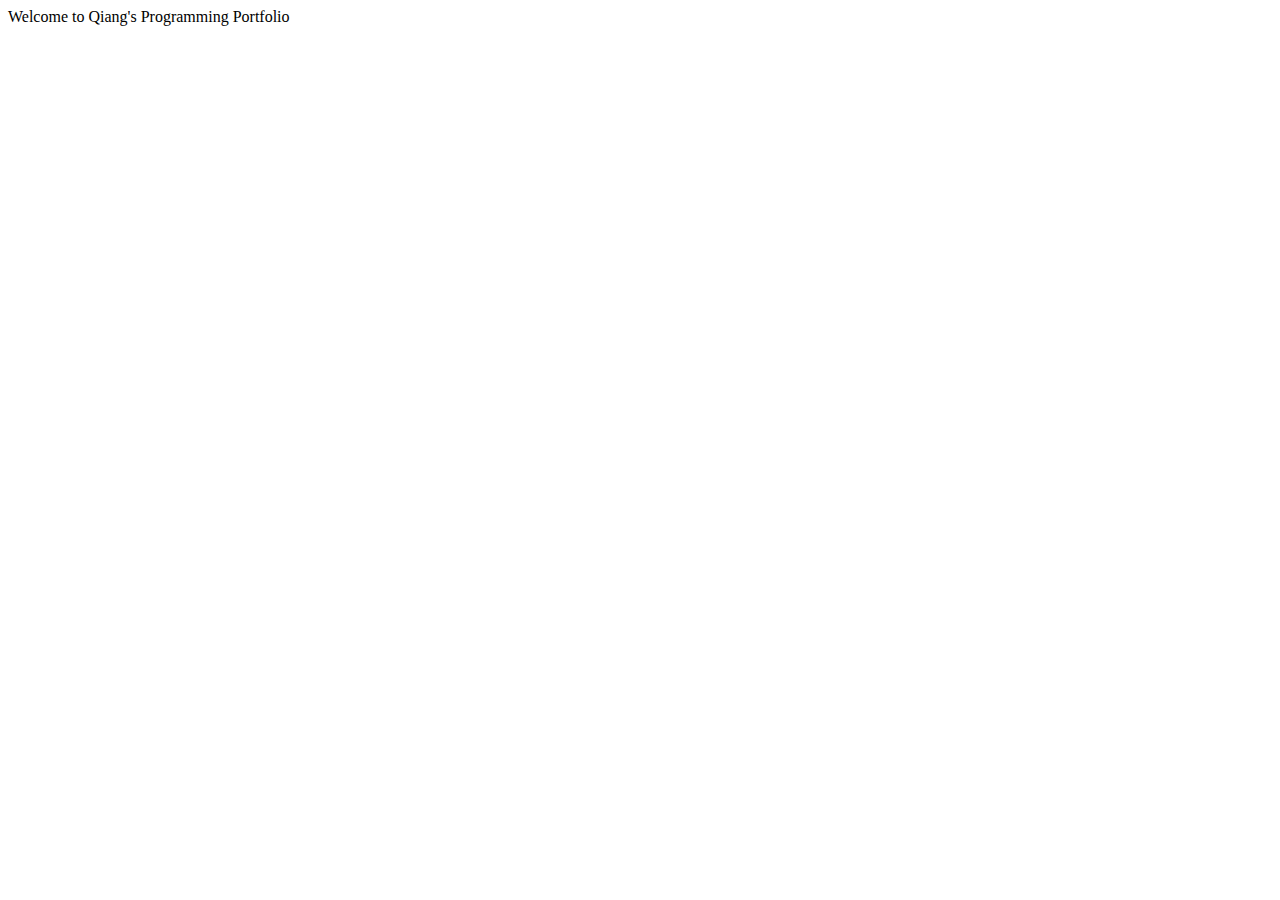
==== index.html @ 99379e1d "Create index.html" ====
<!DOCTYPE html>
<html>
    <head>
        <meta charset="utf-8">
        <title>Qiang's Programming Portfolio</title>
    </head>
    <body>

Welcome to Qiang's Programming Portfolio
    </body>
</html>
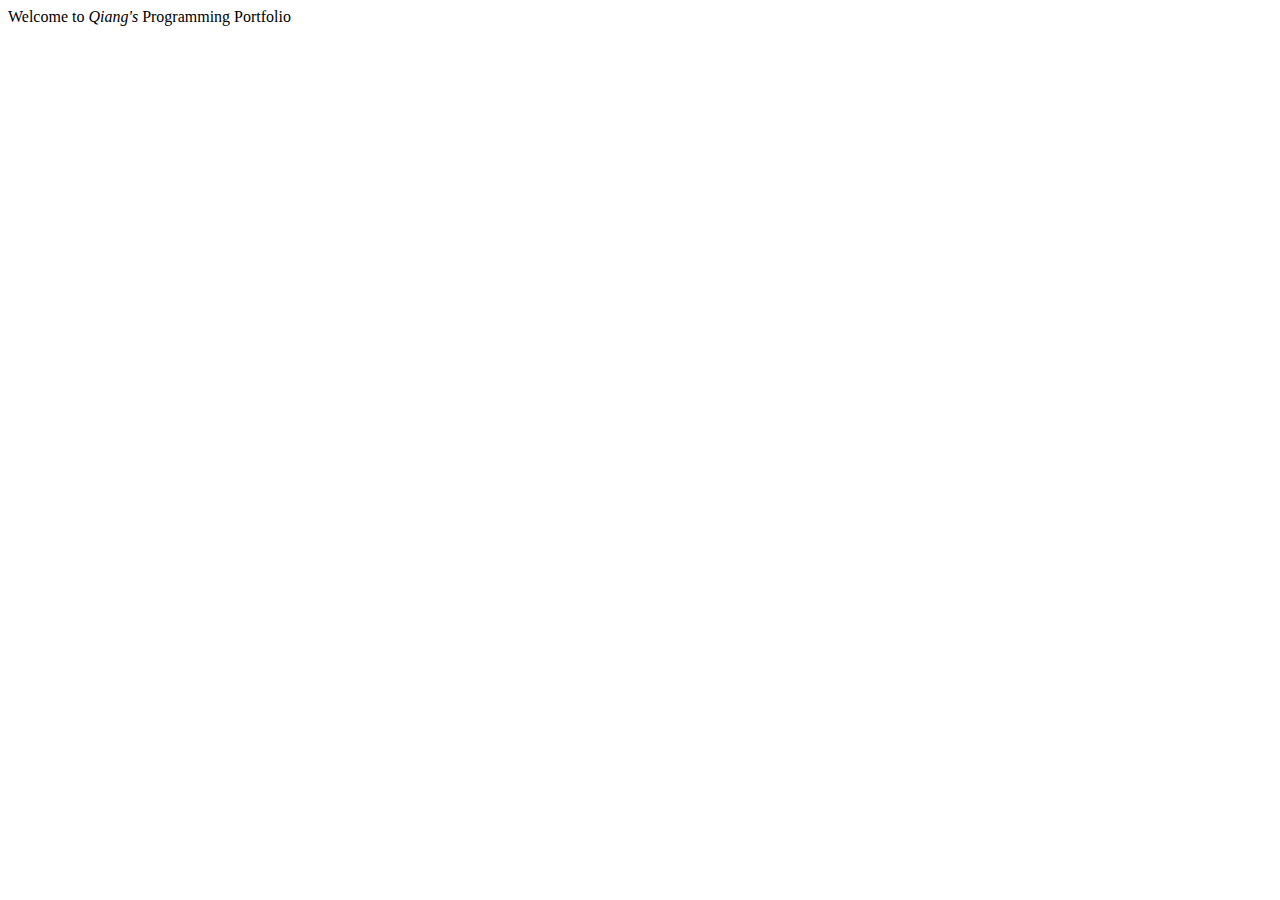
==== commit 38bc78bf: "Update index.html" ====
--- a/index.html
+++ b/index.html
@@ -6,6 +6,6 @@
     </head>
     <body>
 
-Welcome to Qiang's Programming Portfolio
+        Welcome to <em>Qiang's</em> Programming Portfolio
     </body>
 </html>
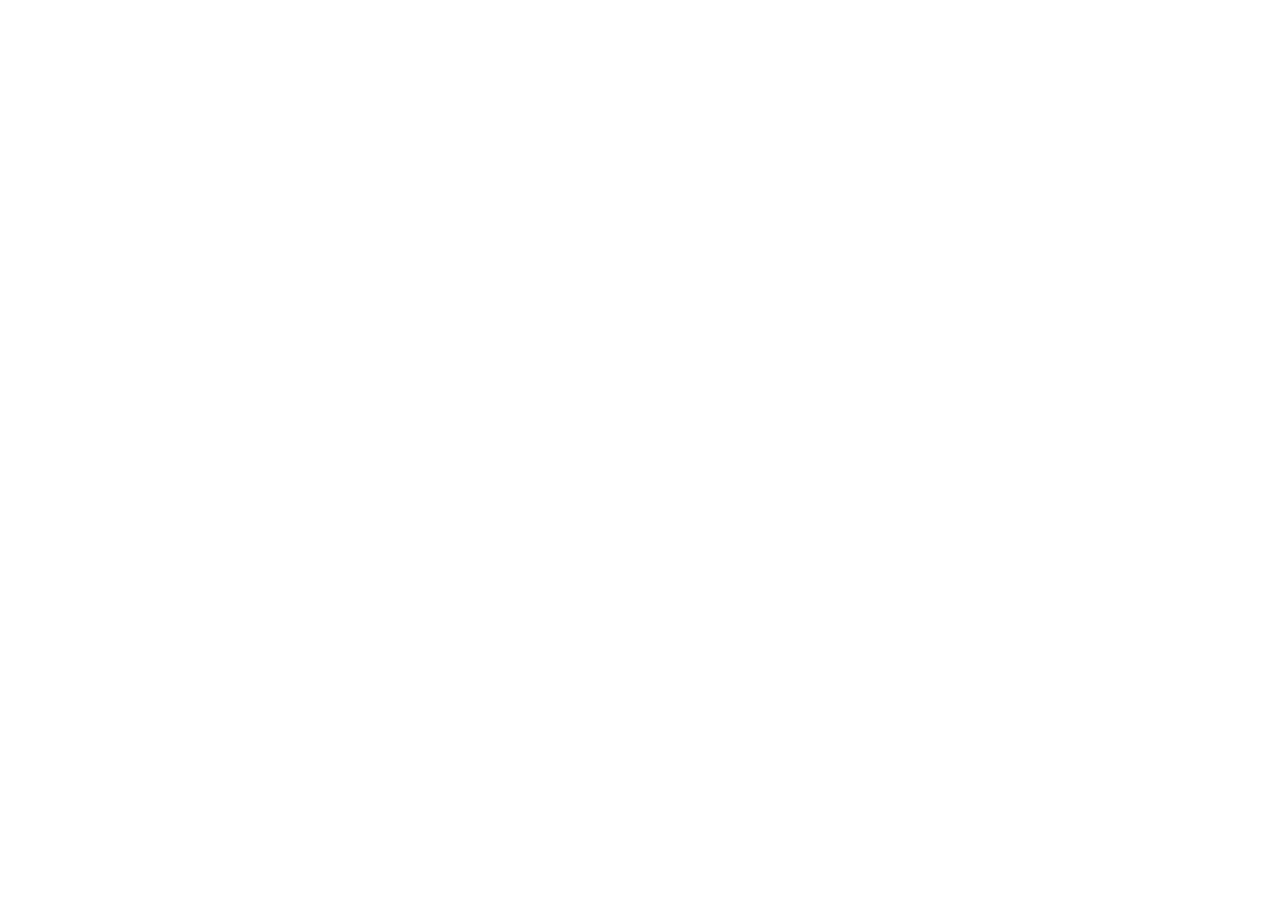
==== commit b6ff5e79: "Update index.html" ====
--- a/index.html
+++ b/index.html
@@ -4,6 +4,7 @@
         <meta charset="utf-8">
         <title>Qiang's Programming Portfolio</title>
     </head>
+    <img src="
     <body>
 
         Welcome to <em>Qiang's</em> Programming Portfolio
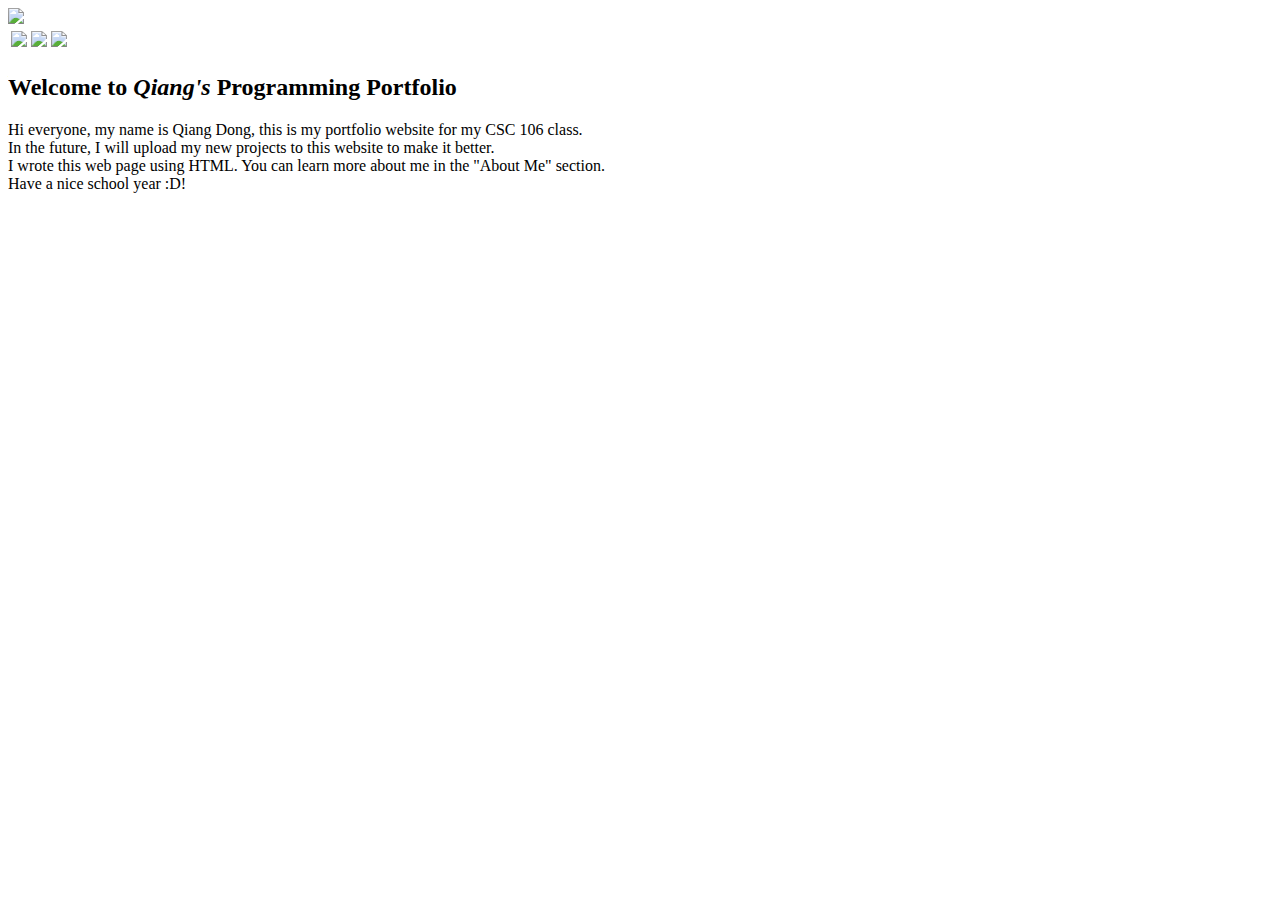
==== commit 96d72578: "Update index.html" ====
--- a/index.html
+++ b/index.html
@@ -4,9 +4,25 @@
         <meta charset="utf-8">
         <title>Qiang's Programming Portfolio</title>
     </head>
-    <img src="
+
     <body>
-
-        Welcome to <em>Qiang's</em> Programming Portfolio
+<img src="csc106_banner.jpg"><br>
+<table>
+	<thead>
+		<tr>
+		<th><a href="index.html"><img src="Home.png"></a></th>
+		<th><a href="Javascripts.html"><img src="Javascripts.png"></a></th>
+		<th><a href="about.html"><img src="aboutMe.png"></a></th>
+		</tr>
+</table>
+        <h2>Welcome to <em>Qiang's</em> Programming Portfolio</h2>
+	<p>
+	Hi everyone, my name is Qiang Dong, this is my portfolio website for my CSC 106 class.<br>
+	In the future, I will upload my new projects to this website to make it better.<br>
+	I wrote this web page using HTML. You can learn more about me in the "About Me" section.<br>
+	Have a nice school year :D!<br>
+	</p>
+	
+	
     </body>
 </html>
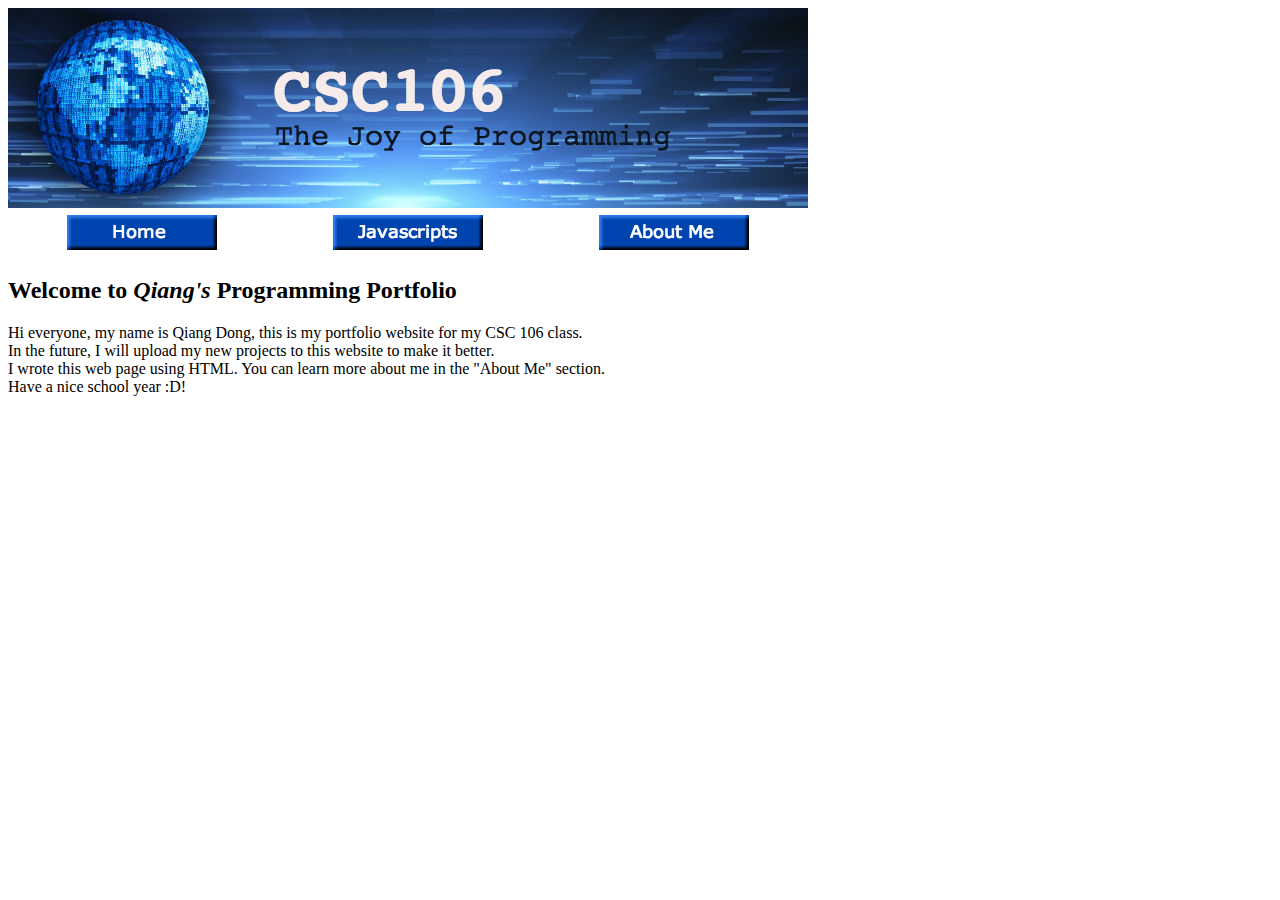
==== commit 81690fe1: "Add files via upload" ====
--- a/index.html
+++ b/index.html
@@ -1,28 +1,28 @@
-<!DOCTYPE html>
-<html>
-    <head>
-        <meta charset="utf-8">
-        <title>Qiang's Programming Portfolio</title>
-    </head>
-
-    <body>
-<img src="csc106_banner.jpg"><br>
-<table>
-	<thead>
-		<tr>
-		<th><a href="index.html"><img src="Home.png"></a></th>
-		<th><a href="Javascripts.html"><img src="Javascripts.png"></a></th>
-		<th><a href="about.html"><img src="aboutMe.png"></a></th>
-		</tr>
-</table>
-        <h2>Welcome to <em>Qiang's</em> Programming Portfolio</h2>
-	<p>
-	Hi everyone, my name is Qiang Dong, this is my portfolio website for my CSC 106 class.<br>
-	In the future, I will upload my new projects to this website to make it better.<br>
-	I wrote this web page using HTML. You can learn more about me in the "About Me" section.<br>
-	Have a nice school year :D!<br>
-	</p>
-	
-	
-    </body>
-</html>
+<!DOCTYPE html>
+<html>
+    <head>
+        <meta charset="utf-8">
+        <title>Qiang's Programming Portfolio</title>
+    </head>
+
+    <body>
+<img src="csc106_banner.jpg"><br>
+<table width="800px">
+	<thead>
+		<tr>
+		<td align="center"><a href="index.html"><img src="Home.png"></a></td>
+		<td align="center"><a href="Javascripts.html"><img src="Javascripts.png"></a></td>
+		<td align="center"><a href="about.html"><img src="aboutMe.png"></a></td>
+		</tr>
+</table>
+        <h2>Welcome to <em>Qiang's</em> Programming Portfolio</h2>
+	<p>
+	Hi everyone, my name is Qiang Dong, this is my portfolio website for my CSC 106 class.<br>
+	In the future, I will upload my new projects to this website to make it better.<br>
+	I wrote this web page using HTML. You can learn more about me in the "About Me" section.<br>
+	Have a nice school year :D!<br>
+	</p>
+	
+	
+    </body>
+</html>
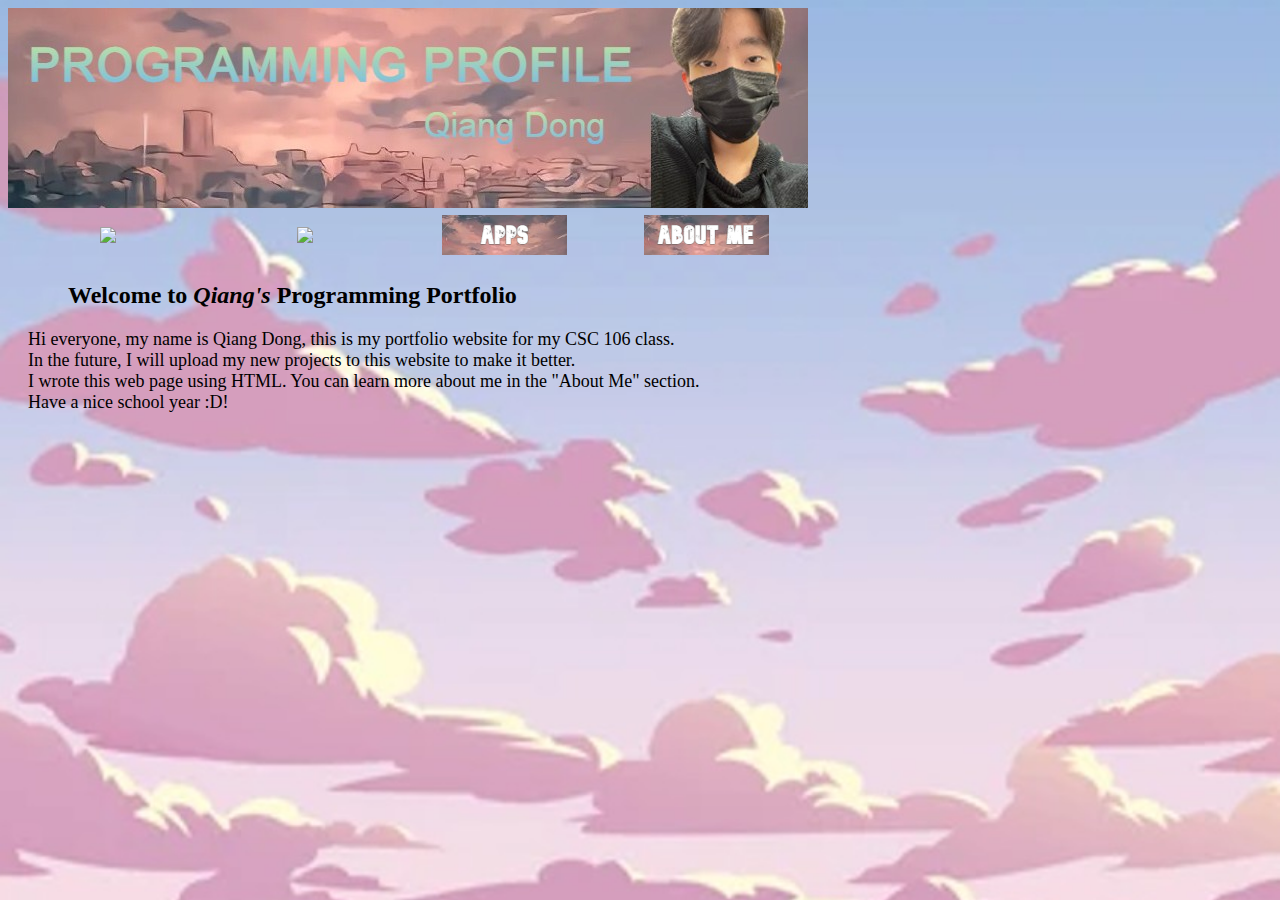
==== commit 5d6ffff1: "Add files via upload" ====
--- a/index.html
+++ b/index.html
@@ -3,24 +3,26 @@
     <head>
         <meta charset="utf-8">
         <title>Qiang's Programming Portfolio</title>
+	  <link rel="stylesheet" href="style.css">
     </head>
 
     <body>
-<img src="csc106_banner.jpg"><br>
+<img src="myBanner.jpg"><br>
 <table width="800px">
 	<thead>
 		<tr>
-		<td align="center"><a href="index.html"><img src="Home.png"></a></td>
-		<td align="center"><a href="Javascripts.html"><img src="Javascripts.png"></a></td>
-		<td align="center"><a href="about.html"><img src="aboutMe.png"></a></td>
+		<td id="nav-td" align="center"><a href="index.html"><img src="Home.jpg"></a></td>
+		<td id="nav-td" align="center"><a href="Javascripts.html"><img src="Javascripts.jpg"></a></td>
+		<td id="nav-td" align="center"><a href="apps.html"><img src="Apps.jpg"></a></td>
+		<td id="nav-td" align="center"><a href="about.html"><img src="about.jpg"></a></td>
 		</tr>
-</table>
+</table id="nav-table">
         <h2>Welcome to <em>Qiang's</em> Programming Portfolio</h2>
 	<p>
-	Hi everyone, my name is Qiang Dong, this is my portfolio website for my CSC 106 class.<br>
+	<font size="4">Hi everyone, my name is Qiang Dong, this is my portfolio website for my CSC 106 class.<br>
 	In the future, I will upload my new projects to this website to make it better.<br>
 	I wrote this web page using HTML. You can learn more about me in the "About Me" section.<br>
-	Have a nice school year :D!<br>
+	Have a nice school year :D!</font><br>
 	</p>
 	
 	
--- a/style.css
+++ b/style.css
@@ -0,0 +1,18 @@
+body {
+background-image: url("myBackground.jpg");
+background-size:cover;
+background-repeat:no-repeat;
+}
+
+#nav-table { width: 800px;}
+#nav-td {width:200px; text-align:center;}
+p{color: black;}
+h2 {color:black;}
+
+#qiangdong {margin-left:100px }
+
+#td {margin-left:125px;}
+
+p {margin-left:20px;}
+
+h2{margin-left:60px; }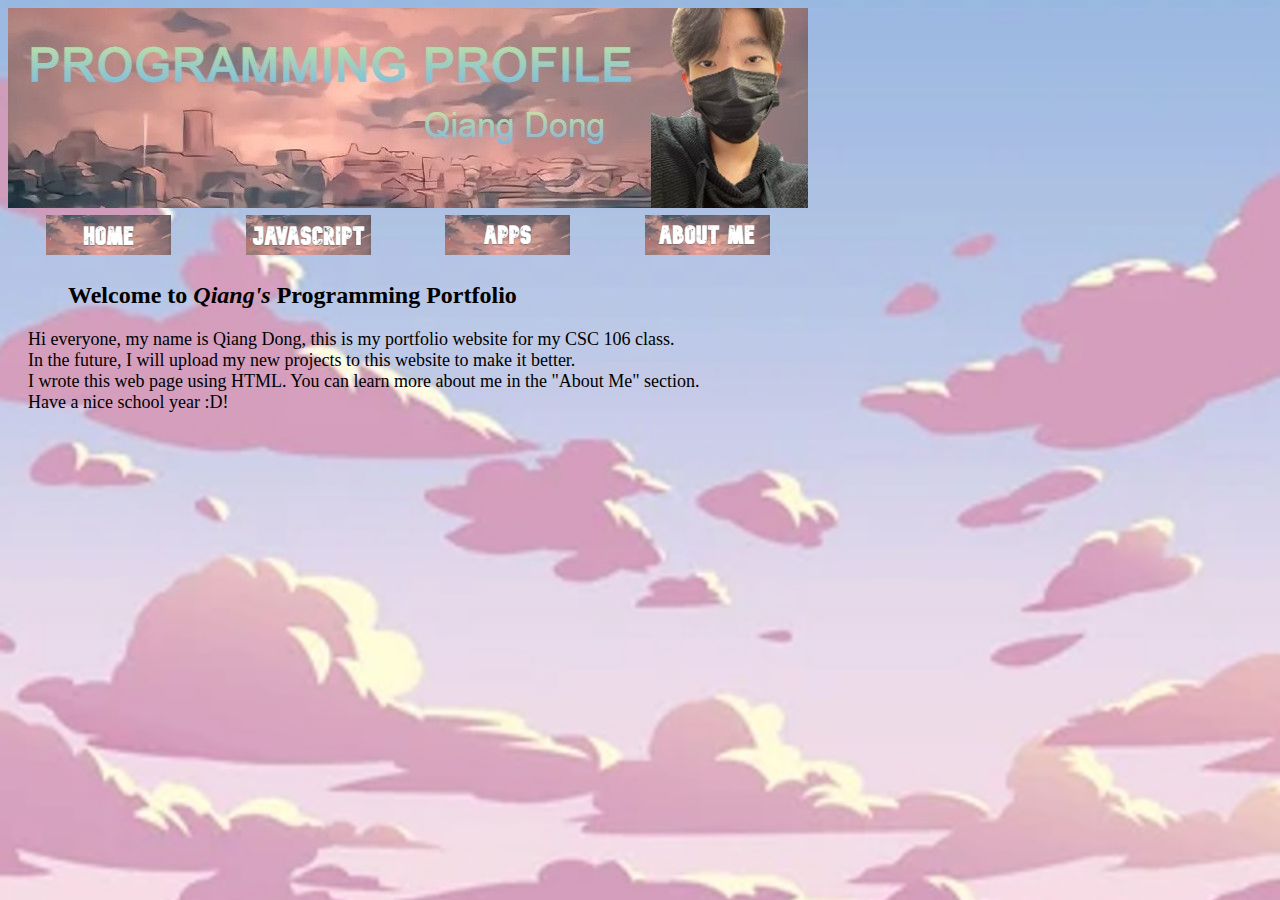
==== commit 31d2de4f: "Update index.html" ====
--- a/index.html
+++ b/index.html
@@ -11,8 +11,8 @@
 <table width="800px">
 	<thead>
 		<tr>
-		<td id="nav-td" align="center"><a href="index.html"><img src="Home.jpg"></a></td>
-		<td id="nav-td" align="center"><a href="Javascripts.html"><img src="Javascripts.jpg"></a></td>
+		<td id="nav-td" align="center"><a href="index.html"><img src="home.jpg"></a></td>
+		<td id="nav-td" align="center"><a href="Javascripts.html"><img src="javascripts.jpg"></a></td>
 		<td id="nav-td" align="center"><a href="apps.html"><img src="Apps.jpg"></a></td>
 		<td id="nav-td" align="center"><a href="about.html"><img src="about.jpg"></a></td>
 		</tr>
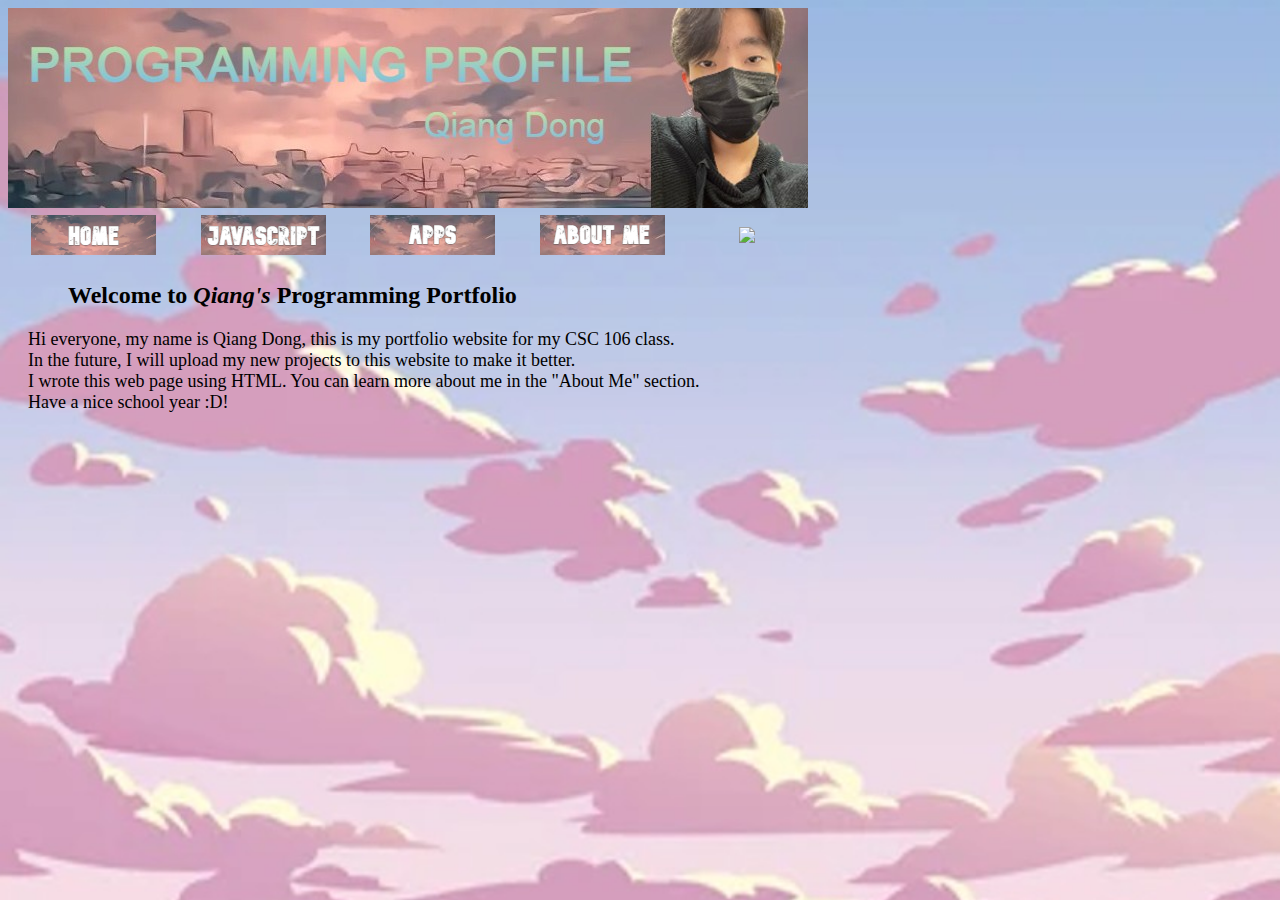
==== commit a5912cf5: "Update index.html" ====
--- a/index.html
+++ b/index.html
@@ -15,6 +15,7 @@
 		<td id="nav-td" align="center"><a href="Javascripts.html"><img src="javascripts.jpg"></a></td>
 		<td id="nav-td" align="center"><a href="apps.html"><img src="Apps.jpg"></a></td>
 		<td id="nav-td" align="center"><a href="about.html"><img src="about.jpg"></a></td>
+		<td id="nav-td" align="center"><a href="final.html"><img src="Final.jpg"></a></td>
 		</tr>
 </table id="nav-table">
         <h2>Welcome to <em>Qiang's</em> Programming Portfolio</h2>
--- a/style.css
+++ b/style.css
@@ -9,10 +9,14 @@
 p{color: black;}
 h2 {color:black;}
 
-#qiangdong {margin-left:100px }
+#qiangdong {margin-left:50px }
 
-#td {margin-left:125px;}
+#td {margin-left:50px;}
+
+#league {margin-left:50px;}
+
+#anime {margin-left:50px;}
 
 p {margin-left:20px;}
 
-h2{margin-left:60px; }+h2{margin-left:60px; }
